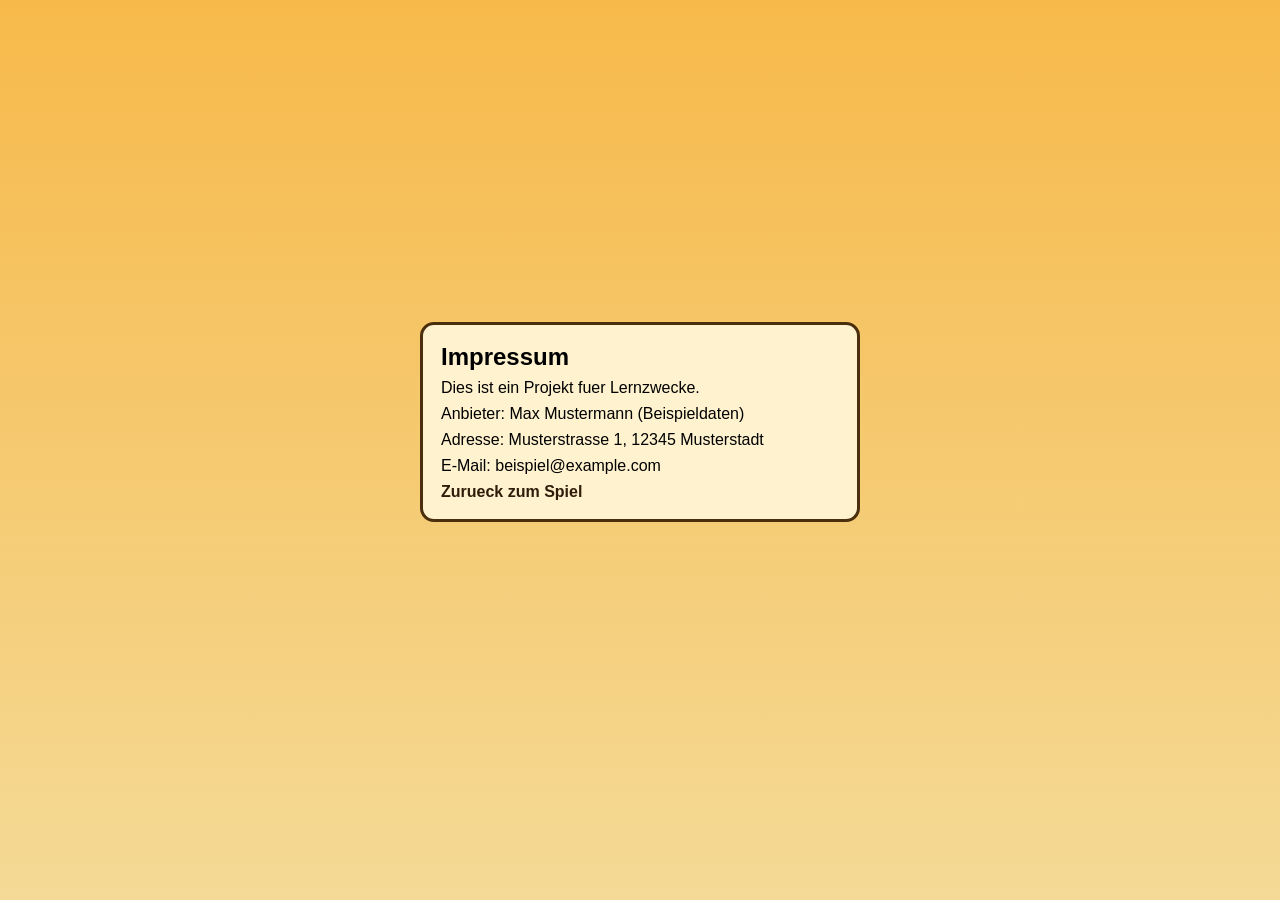
==== impressum.html @ dd91c8cc "add all imgaes to cenvars ans start fuction witsh bottle walk und cvhickens Co-authored-by: Copilot " ====
<!doctype html>
<html lang="de">
  <head>
    <meta charset="UTF-8" />
    <meta name="viewport" content="width=device-width, initial-scale=1.0" />
    <link rel="stylesheet" href="css/style.css" />
    <title>Impressum | EL Pollo Loco</title>
  </head>
  <body>
    <main class="content">
      <section class="modal-card" style="position: static; z-index: 0">
        <h1>Impressum</h1>
        <p>Dies ist ein Projekt fuer Lernzwecke.</p>
        <p>Anbieter: Max Mustermann (Beispieldaten)</p>
        <p>Adresse: Musterstrasse 1, 12345 Musterstadt</p>
        <p>E-Mail: beispiel@example.com</p>
        <p><a class="impressum-link" href="index.html">Zurueck zum Spiel</a></p>
      </section>
    </main>
  </body>
</html>
---- css/style.css ----
* {
  box-sizing: border-box;
  margin: 0;
}

body {
  min-height: 100vh;
  overflow: hidden;
  font-family: "Trebuchet MS", "Verdana", sans-serif;
  background: linear-gradient(180deg, #f7b94a 0%, #f4da96 100%);
}

.topbar {
  width: min(90vw, 720px);
  margin: 12px auto 4px;
  display: flex;
  justify-content: space-between;
  align-items: center;
}

.impressum-link {
  color: #2f1d0a;
  text-decoration: none;
  font-weight: 700;
}

.impressum-link:hover {
  text-decoration: underline;
}

.content {
  min-height: calc(100vh - 56px);
  display: grid;
  place-items: center;
  padding: 8px;
}

.canvas-wrapper {
  position: relative;
  width: min(96vw, 720px);
}

#canvas {
  width: 100%;
  height: auto;
  border: 4px solid #1f1304;
  border-radius: 12px;
  image-rendering: auto;
}

.menu-buttons {
  position: absolute;
  left: 50%;
  bottom: 24px;
  transform: translateX(-50%);
  display: flex;
  gap: 16px;
}

.menu-button {
  padding: 10px 24px;
  border-radius: 20px;
  border: 2px solid black;
  background: linear-gradient(to right, gold, white);
  font-size: 18px;
  font-weight: 700;
  color: #1c1309;
  cursor: pointer;
}

.menu-button.small {
  font-size: 14px;
  padding: 8px 14px;
}

.menu-button:hover,
.touch-button:hover {
  filter: brightness(1.06);
}

.hidden {
  display: none !important;
}

.modal {
  position: fixed;
  inset: 0;
  display: grid;
  place-items: center;
  z-index: 20;
}

.modal-backdrop {
  position: absolute;
  inset: 0;
  background: rgba(0, 0, 0, 0.45);
}

.modal-card {
  position: relative;
  z-index: 1;
  width: min(92vw, 440px);
  border-radius: 14px;
  padding: 18px;
  background: #fff2cf;
  border: 3px solid #4b2e0d;
}

.modal-card h3 {
  margin-bottom: 10px;
}

.modal-card p {
  margin-top: 8px;
}

.close-modal {
  position: absolute;
  right: 10px;
  top: 8px;
  border: none;
  background: transparent;
  cursor: pointer;
  font-size: 20px;
}

.orientation-overlay {
  position: fixed;
  inset: 0;
  z-index: 30;
  background: rgba(0, 0, 0, 0.82);
  color: white;
  display: grid;
  place-items: center;
  text-align: center;
  padding: 20px;
  font-size: 22px;
  font-weight: 700;
}

.touch-controls {
  display: none;
}

.touch-button {
  border: 2px solid #1f1304;
  border-radius: 999px;
  padding: 9px 12px;
  background: linear-gradient(to bottom, #ffe58a, #ffc839);
  font-weight: 700;
  cursor: pointer;
  user-select: none;
  -webkit-user-select: none;
}

.end-screen {
  position: absolute;
  inset: 0;
  background: rgba(0, 0, 0, 0.45);
  display: grid;
  place-items: center;
  text-align: center;
  color: white;
}

.end-screen h2 {
  font-size: 42px;
  margin-bottom: 16px;
}

.end-buttons {
  display: flex;
  gap: 14px;
  justify-content: center;
}

@media (max-width: 900px) {
  .touch-controls {
    position: absolute;
    left: 0;
    right: 0;
    bottom: 10px;
    display: flex;
    justify-content: center;
    gap: 10px;
  }

  .menu-button {
    font-size: 16px;
  }
}
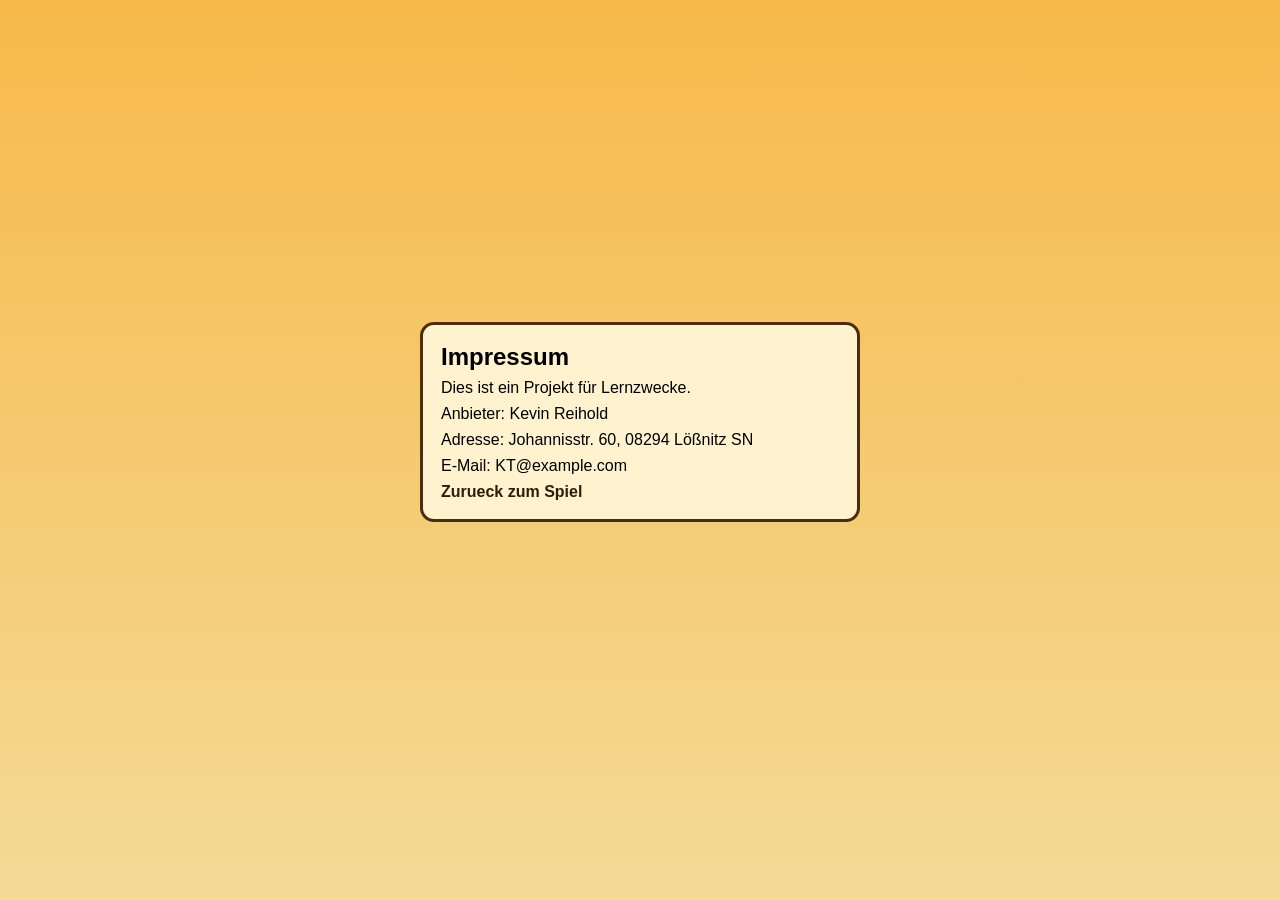
==== commit 7030ba7e: "eddet impressum to real datas n added bier.png and and arrowpngs  eddit styles data and templade.js " ====
--- a/impressum.html
+++ b/impressum.html
@@ -10,10 +10,10 @@
     <main class="content">
       <section class="modal-card" style="position: static; z-index: 0">
         <h1>Impressum</h1>
-        <p>Dies ist ein Projekt fuer Lernzwecke.</p>
-        <p>Anbieter: Max Mustermann (Beispieldaten)</p>
-        <p>Adresse: Musterstrasse 1, 12345 Musterstadt</p>
-        <p>E-Mail: beispiel@example.com</p>
+        <p>Dies ist ein Projekt für Lernzwecke.</p>
+        <p>Anbieter: Kevin Reihold </p>
+        <p>Adresse: Johannisstr. 60, 08294 Lößnitz SN</p>
+        <p>E-Mail: KT@example.com</p>
         <p><a class="impressum-link" href="index.html">Zurueck zum Spiel</a></p>
       </section>
     </main>
--- a/css/style.css
+++ b/css/style.css
@@ -33,6 +33,19 @@
   display: grid;
   place-items: center;
   padding: 8px;
+}
+
+.game-title {
+  font-size: 36px;
+  font-weight: 900;
+  color: #3a1a00;
+  text-align: center;
+  text-shadow:
+    2px 2px 0 #ffc839,
+    4px 4px 0 rgba(0, 0, 0, 0.2);
+  letter-spacing: 2px;
+  margin-bottom: 6px;
+  pointer-events: none;
 }
 
 .canvas-wrapper {
@@ -142,21 +155,89 @@
   display: none;
 }
 
+.touch-group {
+  display: flex;
+  gap: 10px;
+  align-items: center;
+}
+
 .touch-button {
-  border: 2px solid #1f1304;
-  border-radius: 999px;
-  padding: 9px 12px;
-  background: linear-gradient(to bottom, #ffe58a, #ffc839);
-  font-weight: 700;
+  width: 58px;
+  height: 58px;
+  border: 2px solid rgba(31, 19, 4, 0.7);
+  border-radius: 50%;
+  background: linear-gradient(
+    to bottom,
+    rgba(255, 229, 138, 0.85),
+    rgba(255, 200, 57, 0.85)
+  );
+  backdrop-filter: blur(4px);
+  font-size: 22px;
+  line-height: 1;
+  display: flex;
+  align-items: center;
+  justify-content: center;
   cursor: pointer;
   user-select: none;
   -webkit-user-select: none;
+  touch-action: manipulation;
+  box-shadow: 0 3px 8px rgba(0, 0, 0, 0.35);
+  transition:
+    background 0.1s,
+    transform 0.1s;
+}
+
+.touch-button:active {
+  background: linear-gradient(to bottom, #ffd84a, #e6a800);
+  transform: scale(0.93);
+}
+
+.touch-button--bottle {
+  background: linear-gradient(
+    to bottom,
+    rgba(180, 220, 255, 0.85),
+    rgba(100, 170, 255, 0.85)
+  );
+  border-color: rgba(20, 60, 120, 0.6);
+}
+
+.btn-arrow {
+  width: 60%;
+  height: 60%;
+  object-fit: contain;
+  pointer-events: none;
+  user-select: none;
+  -webkit-user-select: none;
+}
+
+.btn-throw {
+  width: 70%;
+  height: 70%;
+  object-fit: contain;
+  pointer-events: none;
+  user-select: none;
+  -webkit-user-select: none;
+}
+
+.arrow-right {
+  transform: rotate(0deg);
+}
+
+.arrow-left {
+  transform: rotate(180deg);
+}
+
+.arrow-up {
+  transform: rotate(-90deg);
 }
 
 .end-screen {
   position: absolute;
   inset: 0;
   background: rgba(0, 0, 0, 0.45);
+  background-size: cover;
+  background-position: center;
+  background-repeat: no-repeat;
   display: grid;
   place-items: center;
   text-align: center;
@@ -179,13 +260,78 @@
     position: absolute;
     left: 0;
     right: 0;
-    bottom: 10px;
+    bottom: 12px;
     display: flex;
-    justify-content: center;
-    gap: 10px;
+    justify-content: space-between;
+    align-items: flex-end;
+    padding: 0 16px;
+    z-index: 5;
+  }
+
+  .touch-button {
+    width: 54px;
+    height: 54px;
+    font-size: 20px;
   }
 
   .menu-button {
     font-size: 16px;
   }
 }
+
+/* Landscape on mobile / tablet → fullscreen canvas */
+@media (max-width: 1024px) and (orientation: landscape) {
+  body {
+    background: #000;
+    overflow: hidden;
+  }
+
+  .topbar {
+    display: none;
+  }
+
+  .game-title {
+    display: none;
+  }
+
+  .content {
+    padding: 0;
+    min-height: 100vh;
+    min-height: 100dvh;
+  }
+
+  .canvas-wrapper {
+    width: 100vw;
+    width: 100dvw;
+    max-width: none;
+  }
+
+  #canvas {
+    width: 100vw;
+    width: 100dvw;
+    height: 100vh;
+    height: 100dvh;
+    max-height: none;
+    border: none;
+    border-radius: 0;
+    display: block;
+  }
+
+  .touch-controls {
+    position: fixed;
+    left: 0;
+    right: 0;
+    bottom: 14px;
+    display: flex;
+    justify-content: space-between;
+    align-items: flex-end;
+    padding: 0 20px;
+    z-index: 10;
+  }
+
+  .touch-button {
+    width: 60px;
+    height: 60px;
+    font-size: 22px;
+  }
+}
